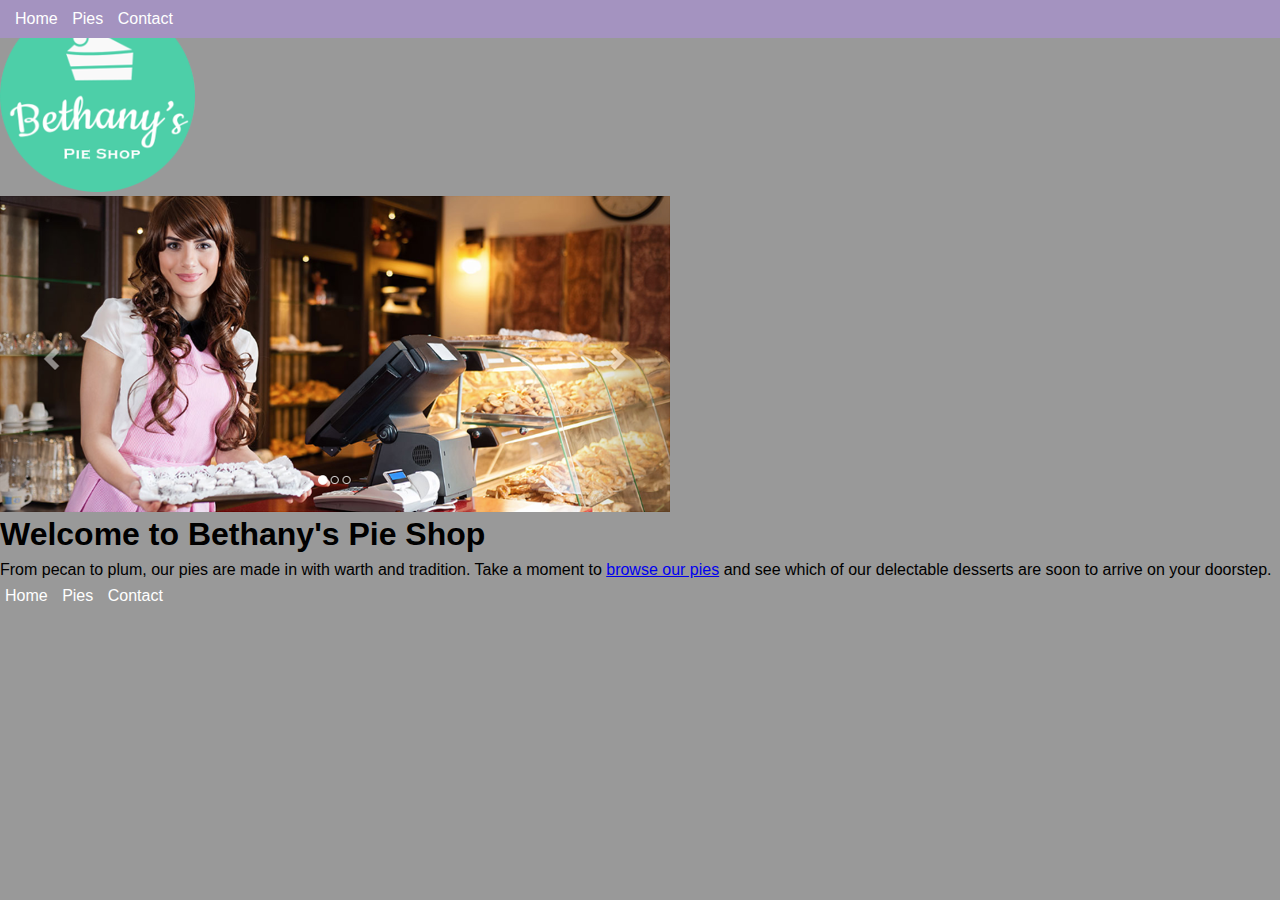
==== index.html @ 034a69c5 "add a website mark up and basic CSS" ====
<!DOCTYPE html>
<html lang="en">
  <head>
    <meta charset="UTF-8" />
    <meta http-equiv="X-UA-Compatible" content="IE=edge" />
    <meta name="viewport" content="width=device-width, initial-scale=1.0" />
    <link rel="stylesheet" href="site.css" type="text/css" />
    <title>Document</title>
  </head>
  <body>
    <header>
      <nav>
        <ul>
          <li><a href="/">Home</a></li>
          <li><a href="pies.html">Pies</a></li>
          <li><a href="contact.html">Contact</a></li>
        </ul>
      </nav>
    </header>
    <main>
      <aside><img src="images/logo.png" alt="" /></aside>
      <article>
        <img src="images/banner.png" alt="" />
        <h1>Welcome to Bethany's Pie Shop</h1>
        <p class="sub-title">
          From pecan to plum, our pies are made in with warth and tradition.
          Take a moment to
          <a href="pies.html">browse our pies</a>
          and see which of our delectable desserts are soon to arrive on your
          doorstep.
        </p>
      </article>
    </main>
    <footer>
      <nav>
        <ul>
          <li><a href="/">Home</a></li>
          <li><a href="pies.html">Pies</a></li>
          <li><a href="contact.html">Contact</a></li>
        </ul>
      </nav>
    </footer>
  </body>
</html>
---- site.css ----
* {
  margin: 0;
}

html,
body {
  height: 100%;
}

body {
  font-family: Arial, Helvetica, sans-serif;
  background-color: #999;
}

p {
  margin: 0.5em 0 0.5em 0;
}

header {
  display: block;
  position: fixed;
  top: 0;
  left: 0;
  width: 100%;
  background-color: #a493c0;
  padding: 10px;
}

nav a:visited,
nav a:link {
  color: #fff;
  text-decoration: none;
}

nav > ul {
  display: inline;
  padding: 0;
}

nav > ul > li {
  display: inline-block;
  list-style: none;
  margin: 0 5px 0 5px;
}
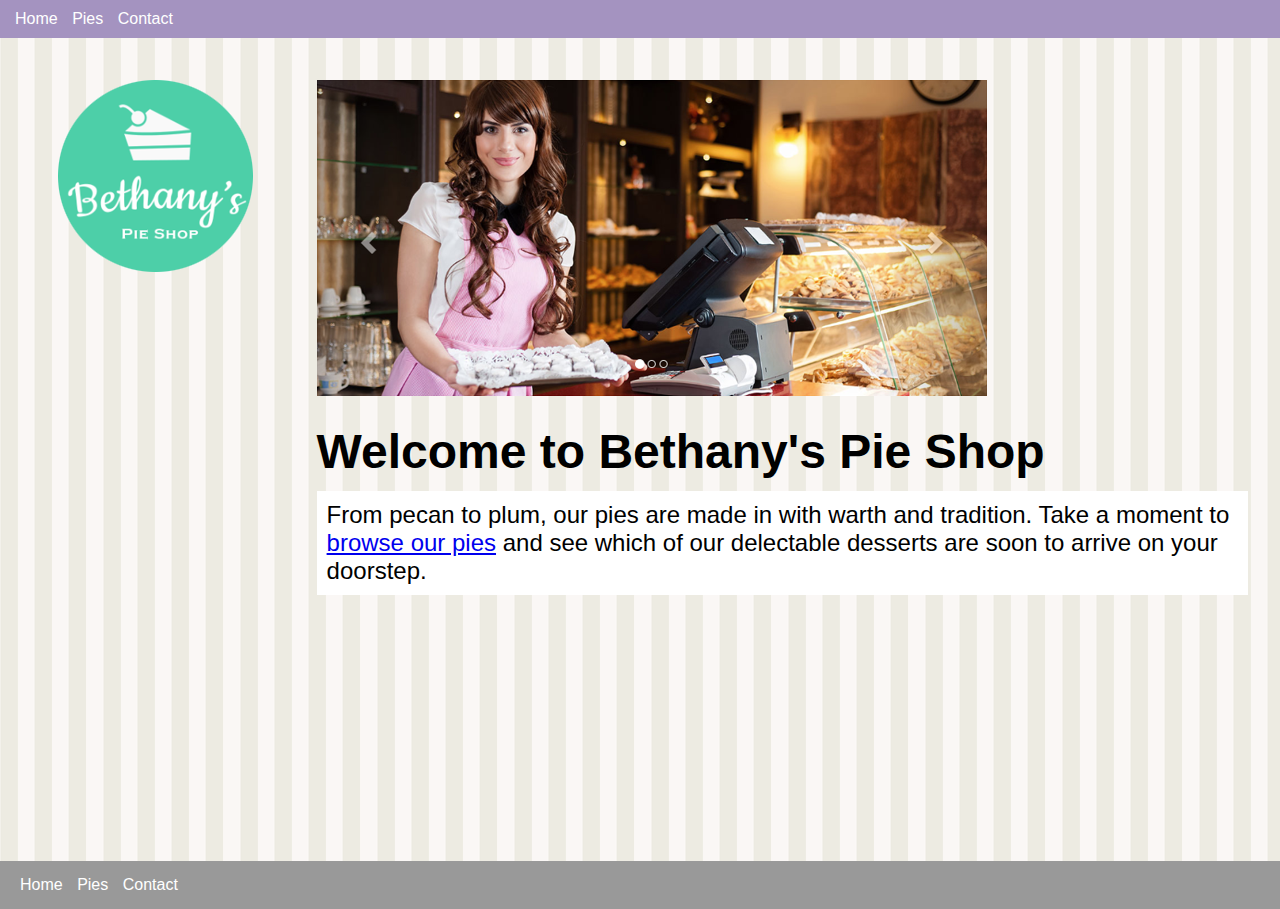
==== commit 8f936f93: "add style to desktop" ====
--- a/index.html
+++ b/index.html
@@ -5,7 +5,22 @@
     <meta http-equiv="X-UA-Compatible" content="IE=edge" />
     <meta name="viewport" content="width=device-width, initial-scale=1.0" />
     <link rel="stylesheet" href="site.css" type="text/css" />
-    <title>Document</title>
+    <title>Bethany's pie shop</title>
+    <style>
+      h1 {
+        font-size: 3em;
+        margin-top: 0.5em;
+      }
+      .banner {
+        max-width: 100%;
+      }
+      .sub-title {
+        background-color: white;
+        font-size: 1.5em;
+        padding: 10px;
+
+      }
+    </style>
   </head>
   <body>
     <header>
@@ -20,7 +35,7 @@
     <main>
       <aside><img src="images/logo.png" alt="" /></aside>
       <article>
-        <img src="images/banner.png" alt="" />
+        <img src="images/banner.png" class="banner" alt="" />
         <h1>Welcome to Bethany's Pie Shop</h1>
         <p class="sub-title">
           From pecan to plum, our pies are made in with warth and tradition.
--- a/site.css
+++ b/site.css
@@ -42,3 +42,38 @@
   list-style: none;
   margin: 0 5px 0 5px;
 }
+
+main {
+  display: block;
+  background-image: url("images/background.png");
+  padding-top: 3em;
+  padding-bottom: 3em;
+  min-height: 85%;
+}
+
+footer {
+  padding: 15px;
+}
+
+aside,
+article {
+  padding: 2em;
+}
+
+aside {
+  text-align: center;
+}
+
+article {
+  width: 75%;
+}
+
+@media only screen and (min-width: 768px) {
+  main {
+    display: flex;
+  }
+
+  aside {
+    margin-left: 2%;
+  }
+}
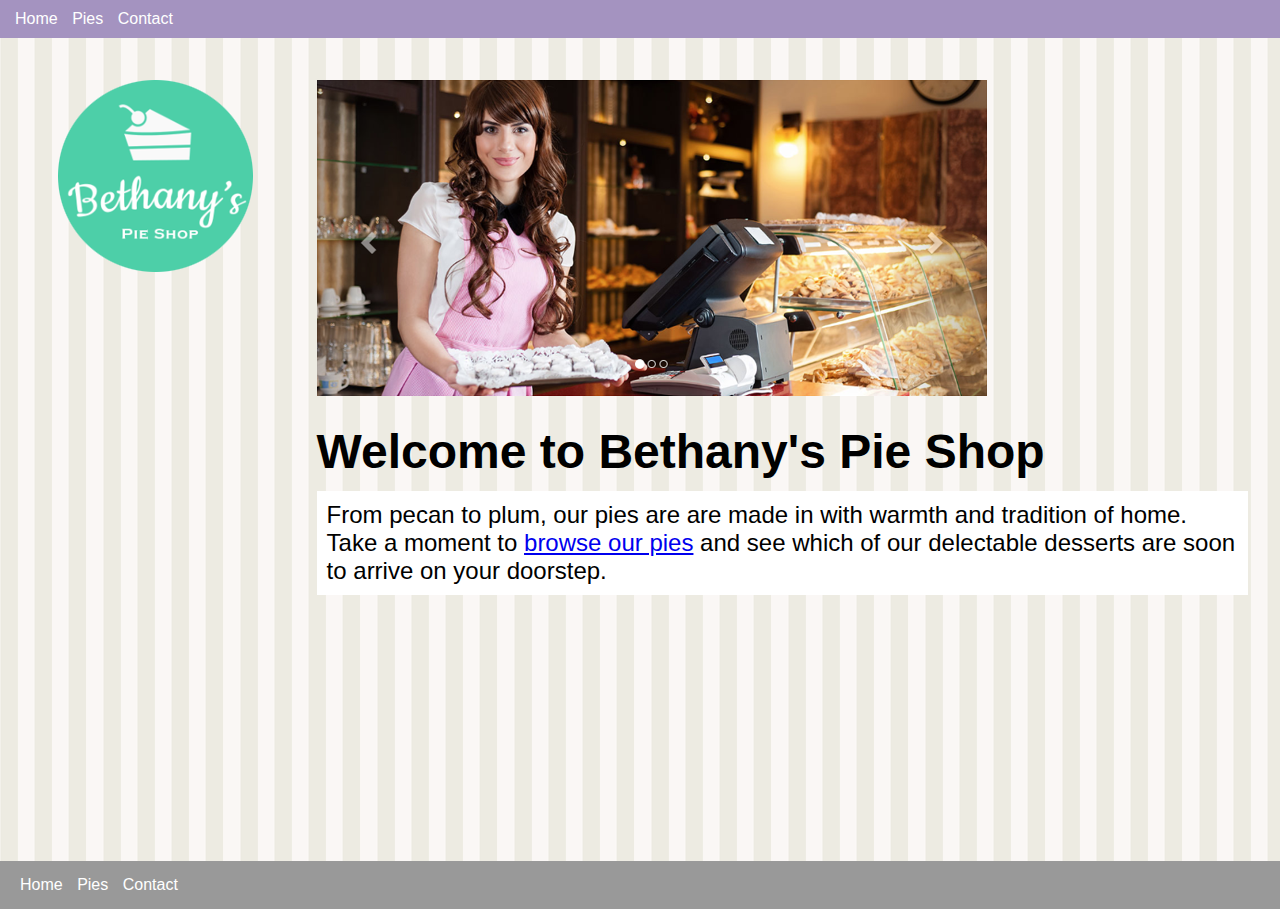
==== commit 45a0107c: "add missing text" ====
--- a/index.html
+++ b/index.html
@@ -15,10 +15,9 @@
         max-width: 100%;
       }
       .sub-title {
-        background-color: white;
+        background-color: #fff;
         font-size: 1.5em;
         padding: 10px;
-
       }
     </style>
   </head>
@@ -38,11 +37,8 @@
         <img src="images/banner.png" class="banner" alt="" />
         <h1>Welcome to Bethany's Pie Shop</h1>
         <p class="sub-title">
-          From pecan to plum, our pies are made in with warth and tradition.
-          Take a moment to
-          <a href="pies.html">browse our pies</a>
-          and see which of our delectable desserts are soon to arrive on your
-          doorstep.
+          From pecan to plum, our pies are are made in with warmth and tradition of home. Take a moment to <a href="pies.html">browse our pies</a>
+          and see which of our delectable desserts are soon to arrive on your doorstep.
         </p>
       </article>
     </main>
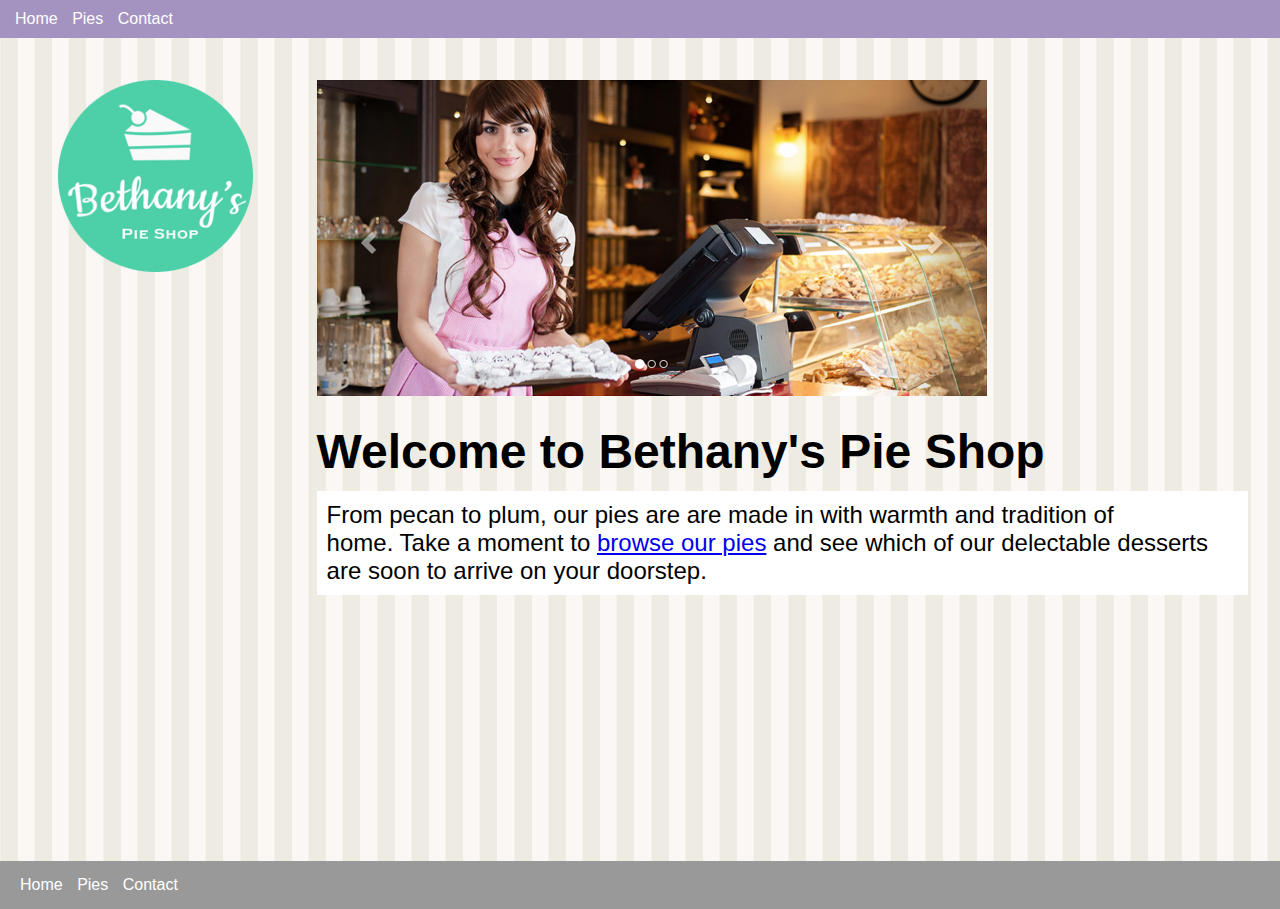
==== commit 45b9e2b4: "add line breaks" ====
--- a/index.html
+++ b/index.html
@@ -25,7 +25,7 @@
     <header>
       <nav>
         <ul>
-          <li><a href="/">Home</a></li>
+          <li><a href="/html-css-javascript-getting-started-start/">Home</a></li>
           <li><a href="pies.html">Pies</a></li>
           <li><a href="contact.html">Contact</a></li>
         </ul>
@@ -37,8 +37,10 @@
         <img src="images/banner.png" class="banner" alt="" />
         <h1>Welcome to Bethany's Pie Shop</h1>
         <p class="sub-title">
-          From pecan to plum, our pies are are made in with warmth and tradition of home. Take a moment to <a href="pies.html">browse our pies</a>
-          and see which of our delectable desserts are soon to arrive on your doorstep.
+          From pecan to plum, our pies are are made in with warmth and tradition of <br>
+          home. Take a moment to <a href="pies.html">browse our pies</a>
+          and see which of our delectable desserts <br>
+           are soon to arrive on your doorstep.
         </p>
       </article>
     </main>
--- a/site.css
+++ b/site.css
@@ -68,6 +68,14 @@
   width: 75%;
 }
 
+.columns {
+  display: flex;
+}
+
+
+
+
+
 @media only screen and (min-width: 768px) {
   main {
     display: flex;
@@ -76,4 +84,53 @@
   aside {
     margin-left: 2%;
   }
+
+  .columns-desktop {
+    display: flex;
+  }
 }
+
+/* Pies */
+.pie {
+  width: 200px;
+  margin: 10px;
+  padding: 10px;
+  background-color: #fff;
+  border: solid 1px #ccc;
+}
+
+.pie img{
+  width: 100%;
+}
+
+.pie .title {
+  font-weight: bold;
+}
+
+.pie .columns {
+  width: 100%;
+}
+
+.pie .price {
+  text-align: right;
+}
+
+.pie .columns {
+  width: 100%;
+}
+
+.pie .price {
+  text-align: right;
+}
+
+.pie .columns div {
+  width: 50%;
+}
+
+.pie button {
+  background-color: #f6aeae;
+  padding: 10px;
+  border: solid 1px #f6aeae;
+  border-radius: 3px;
+  color: #fff;
+}
